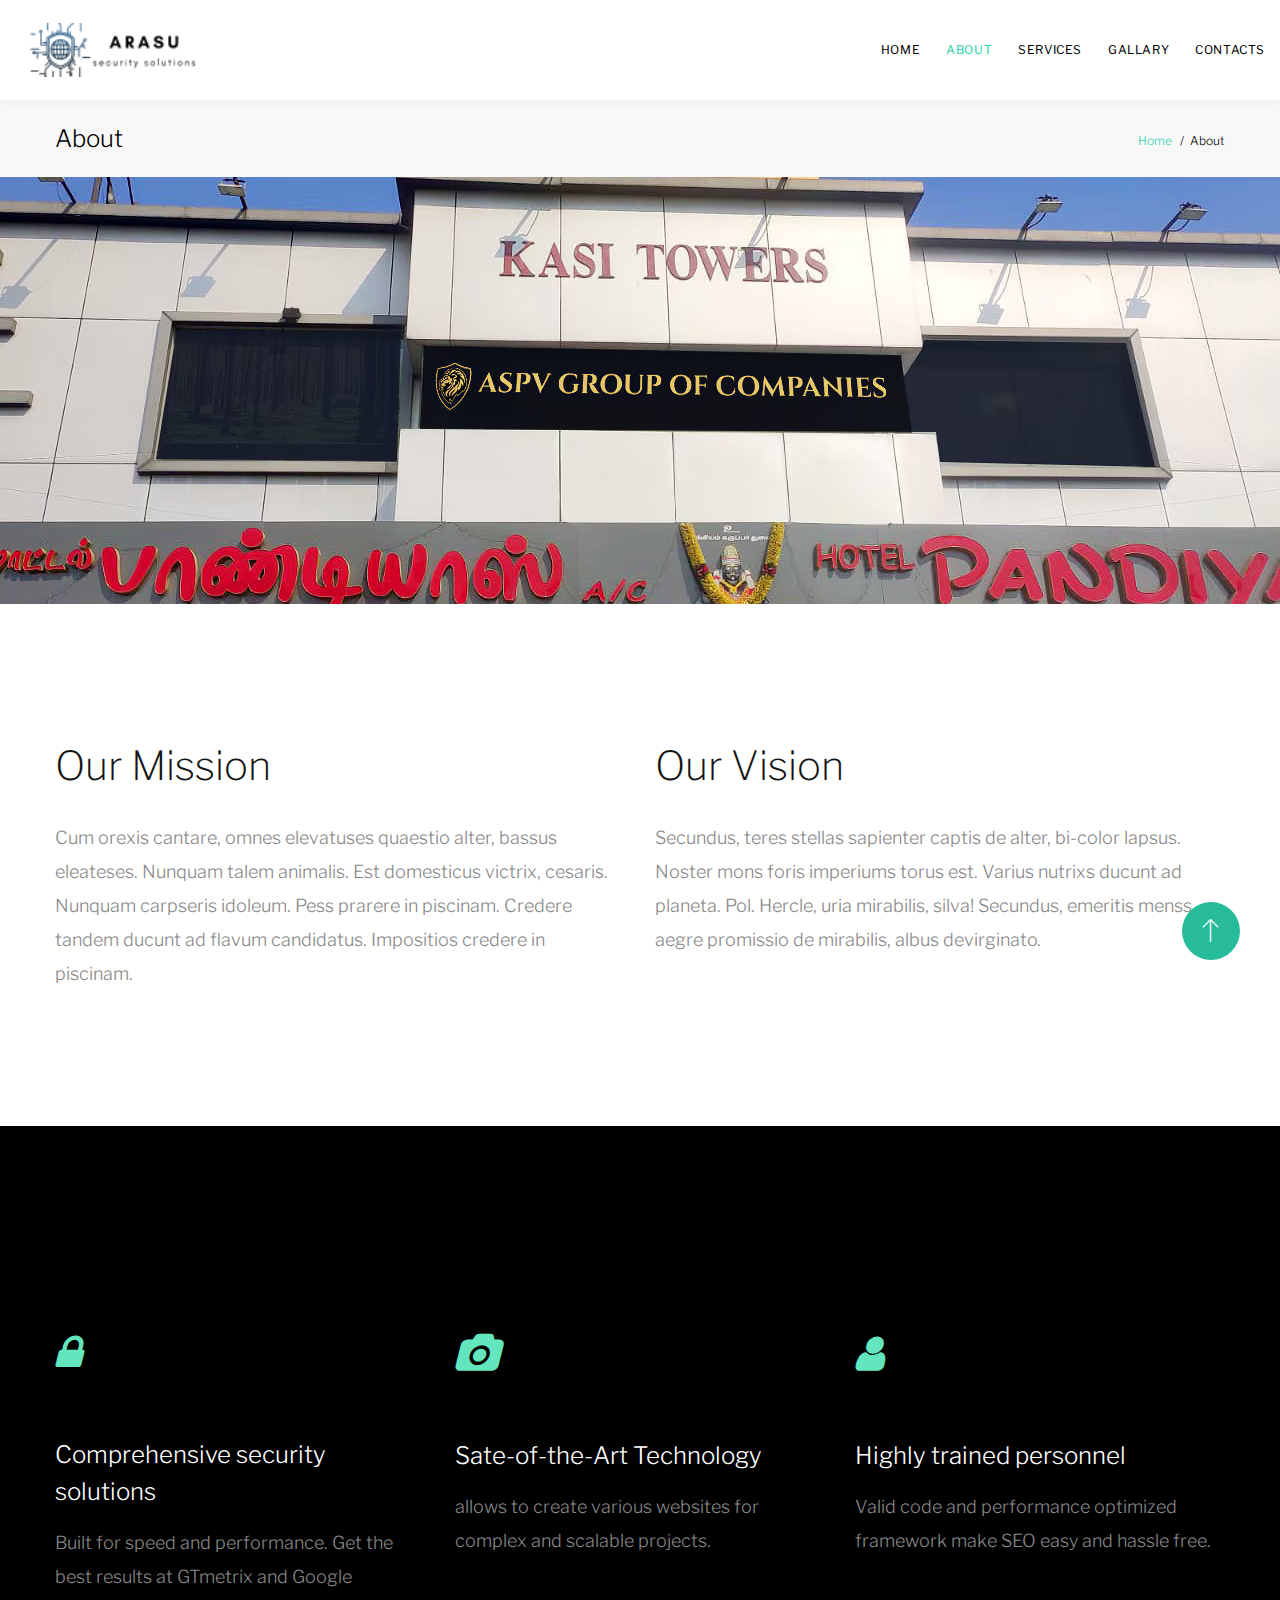
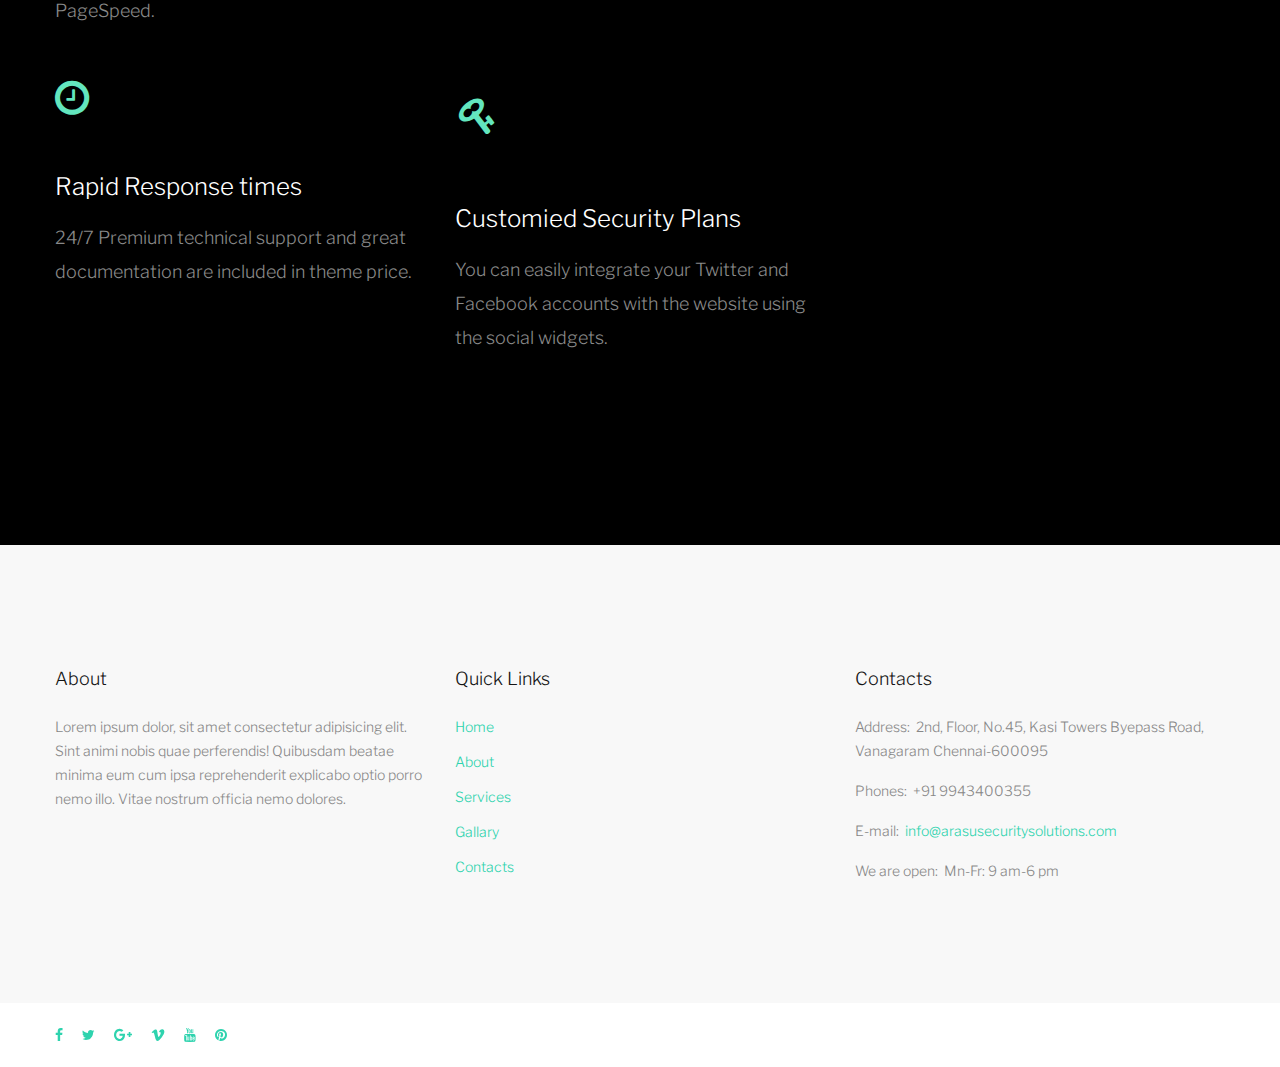
==== about.html @ ee779930 "Initial commit" ====
<!DOCTYPE html>
<html class="wide wow-animation" lang="en">

<head>
  <title>About</title>
  <meta charset="utf-8">
  <meta name="format-detection" content="telephone=no">
  <meta name="viewport"
    content="width=device-width, height=device-height, initial-scale=1.0, maximum-scale=1.0, user-scalable=0">
  <meta http-equiv="X-UA-Compatible" content="IE=edge">
  <link rel="icon" href="images/favicon.ico" type="image/x-icon">
  <link rel="stylesheet" type="text/css"
    href="//fonts.googleapis.com/css?family=Libre+Franklin:200,300,500,600,300italic">
  <link rel="stylesheet" href="css/bootstrap.css">
  <link rel="stylesheet" href="css/style.css">
  <link rel="stylesheet" href="https://cdnjs.cloudflare.com/ajax/libs/font-awesome/4.7.0/css/font-awesome.min.css">
  <style>
    .ie-panel {
      display: none;
      background: #212121;
      padding: 10px 0;
      box-shadow: 3px 3px 5px 0 rgba(0, 0, 0, .3);
      clear: both;
      text-align: center;
      position: relative;
      z-index: 1;
    }

    html.ie-10 .ie-panel,
    html.lt-ie-10 .ie-panel {
      display: block;
    }
  </style>
</head>

<body>
  <div class="ie-panel"><a href="http://windows.microsoft.com/en-US/internet-explorer/"><img
        src="images/ie8-panel/warning_bar_0000_us.jpg" height="42" width="820"
        alt="You are using an outdated browser. For a faster, safer browsing experience, upgrade for free today."></a>
  </div>
  <!--Page-->
  <div class="page">
    <div id="page-loader">
      <div class="cssload-container">
        <div class="cssload-speeding-wheel"></div>
      </div>
    </div>
    <!--Page Header-->
    <header class="page-header">
      <!--RD Navbar-->
      <div class="rd-navbar-wrap">
        <nav class="rd-navbar" data-layout="rd-navbar-fixed" data-sm-layout="rd-navbar-fixed"
          data-sm-device-layout="rd-navbar-fixed" data-md-layout="rd-navbar-fixed"
          data-md-device-layout="rd-navbar-fixed" data-lg-device-layout="rd-navbar-fixed"
          data-xl-device-layout="rd-navbar-static" data-xxl-device-layout="rd-navbar-static"
          data-lg-layout="rd-navbar-fixed" data-xl-layout="rd-navbar-static" data-xxl-layout="rd-navbar-static"
          data-stick-up-clone="false" data-sm-stick-up="true" data-md-stick-up="true" data-lg-stick-up="true"
          data-xl-stick-up="true" data-xxl-stick-up="true" data-lg-stick-up-offset="69px" data-xl-stick-up-offset="1px"
          data-xxl-stick-up-offset="1px">
          <div class="rd-navbar-inner">
            <!--RD Navbar Panel-->
            <div class="rd-navbar-panel">
              <button class="rd-navbar-toggle" data-rd-navbar-toggle=".rd-navbar-nav-wrap"><span></span></button>
              <!--RD Navbar Brand-->
              <div class="rd-navbar-brand"><a class="brand-name" href="index.html"><img src="images/arasu.png" alt=""
                    width="200" height="32" /></a></div>
            </div>
            <!--RD Navbar Nav-->
            <div class="rd-navbar-nav-wrap">
              <ul class="rd-navbar-nav">
                <li><a href="index.html">Home</a></li>
                <li class="active"><a href="about.html">About</a></li>
                <li><a href="service.html">Services</a></li>
                <li><a href="gallary.html">Gallary</a></li>
                <li><a href="contacts.html">Contacts</a></li>
              </ul>
            </div>
          </div>
        </nav>
      </div>
    </header>
    <section class="breadcrumbs-custom">
      <div class="container">
        <div class="breadcrumbs-custom__inner">
          <p class="breadcrumbs-custom__title">About</p>
          <ul class="breadcrumbs-custom__path">
            <li><a href="index.html">Home</a></li>
            <li class="active">About</li>
          </ul>
        </div>
      </div>
    </section>
    <section class="text-center">
      <!--RD Parallax-->
      <div class="parallax-container bg-image parallax-header rd-parallax-light"
        data-parallax-img="images/kasi_tower.jpg">
        <div class="parallax-content">
          <div class="parallax-header__inner">
            <div class="parallax-header__content">
              <div class="container">
                <div class="row justify-content-sm-center">
                  <div class="col-md-10 col-xl-8">
                    <!-- <h2 >About Us</h2> -->
                    <!-- <p> boasts clean and crispy design, bulletproof layout consistency and intuitive navigation. The template was created by top industry leaders in web design and user experience. Improve your audience engagement and loyalty with simple and user friendly tools offered by our template.</p>
                    </div> -->
                  </div>
                </div>
              </div>
            </div>
          </div>
        </div>
    </section>
    <section class="section-lg bg-default">
      <div class="container">
        <div class="row row-50">
          <div class="col-md-6">
            <h3>Our Mission</h3>
            <p>Cum orexis cantare, omnes elevatuses quaestio alter, bassus eleateses. Nunquam talem animalis. Est
              domesticus victrix, cesaris. Nunquam carpseris idoleum. Pess prarere in piscinam. Credere tandem ducunt ad
              flavum candidatus. Impositios credere in piscinam.</p>
          </div>
          <div class="col-md-6">
            <h3>Our Vision</h3>
            <p>Secundus, teres stellas sapienter captis de alter, bi-color lapsus. Noster mons foris imperiums torus
              est. Varius nutrixs ducunt ad planeta. Pol. Hercle, uria mirabilis, silva! Secundus, emeritis menss aegre
              promissio de mirabilis, albus devirginato.</p>
          </div>
        </div>
      </div>
    </section>

    <section class="section-xl bg-black">
      <div class="container">
        <div class="row row-50 row-lg-90">
          <div class="col-md-6 col-lg-4">
            <!--Blurb minimal-->
            <article class="blurb blurb-minimal">
              <i class="fa-solid fa-lock fa-10x" style="color: #63E6BE;"></i>
              <p class="blurb__title">Comprehensive security solutions</p>
              <p>Built for speed and performance. Get the best results at GTmetrix and Google PageSpeed.</p>
            </article>
          </div>
          <div class="col-md-6 col-lg-4">
            <!--Blurb minimal-->
            <article class="blurb blurb-minimal">
              <!-- <div class="blurb-minimal__icon"><span class="icon linear-icon-equalizer"></span></div> -->
              <i class="fa-solid fa-camera" style="color: #63E6BE; font-size: 40px;"></i>
              <p class="blurb__title">Sate-of-the-Art Technology</p>
              <p> allows to create various websites for complex and scalable projects.</p>
            </article>
          </div>
          <div class="col-md-6 col-lg-4">
            <!--Blurb minimal-->
            <article class="blurb blurb-minimal">
              <!-- <div class="blurb-minimal__icon"><span class="icon linear-icon-file-search"></span></div> -->
              <i class="fa-solid fa-user" style="color: #63E6BE; font-size: 40px;"></i>
              <p class="blurb__title">Highly trained personnel</p>
              <p>Valid code and performance optimized framework make SEO easy and hassle free.</p>
            </article>
          </div>
          <div class="col-md-6 col-lg-4">
            <!--Blurb minimal-->
            <article class="blurb blurb-minimal">
              <!-- <div class="blurb-minimal__icon"><span class="icon linear-icon-headset"></span></div> -->
              <i class="fa fa-clock-o" style="color:#63E6BE; font-size: 40px;"></i>
              <p class="blurb__title">Rapid Response times</p>
              <p>24/7 Premium technical support and great documentation are included in theme price.</p>
            </article>
          </div>
          <div class="col-md-6 col-lg-4">
            <!--Blurb minimal-->
            <article class="blurb blurb-minimal">
              <!-- <div class="blurb-minimal__icon"><span class="icon linear-icon-arrow-down-square"></span></div> -->
              <i class="fa-solid fa-key" style="color:#63E6BE; font-size: 40px;"></i>
              <p class="blurb__title">Customied Security Plans</p>
              <p>You can easily integrate your Twitter and Facebook accounts with the website using the social widgets.
              </p>
            </article>
          </div>

        </div>
      </div>
    </section>

    <!--Page Footer-->

  </div>
  <section class="pre-footer-corporate">
    <div class="container">
      <div class="row justify-content-sm-center justify-content-lg-start row-30 row-md-60">
        <div class="col-sm-10 col-md-6 col-lg-10 col-xl-4">
          <h6>About</h6>
          <p>Lorem ipsum dolor, sit amet consectetur adipisicing elit. Sint animi nobis quae perferendis! Quibusdam
            beatae minima eum cum ipsa reprehenderit explicabo optio porro nemo illo. Vitae nostrum officia nemo
            dolores.</p>
        </div>
        <div class="col-sm-10 col-md-6 col-lg-3 col-xl-4" style="display:flex;align-items: right ;">

          <ul class="list-xxs">
            <h6 style="display:flex;align-items: right ;">Quick Links</h6>
            <li><a href="index.html">Home</a></li>
            <li><a href="about.html">About</a></li>
            <li><a href="service.html">Services</a></li>
            <li><a href="gallary.html">Gallary</a></li>
            <li><a href="contacts.html">Contacts</a></li>
          </ul>
        </div>
        <div class="col-sm-10 col-md-6 col-lg-4 col-xl-4">
          <h6>Contacts</h6>
          <ul class="list-xs">
            <li>
              <dl class="list-terms-minimal">
                <dt>Address</dt>
                <dd>2nd, Floor, No.45, Kasi Towers</dd>
                <dd>Byepass Road, Vanagaram</dd>
                <dd>Chennai-600095</dd>
              </dl>
            </li>
            <li>
              <dl class="list-terms-minimal">
                <dt>Phones</dt>
                <dd>
                  <ul class="list-semicolon">
                    <li><a href="tel:#">+91 9943400355</a></li>
                    
                  </ul>
                </dd>
              </dl>
            </li>
            <li>
              <dl class="list-terms-minimal">
                <dt>E-mail</dt>
                <dd><a href="mailto:#">info@arasusecuritysolutions.com</a></dd>
              </dl>
            </li>
            <li>
              <dl class="list-terms-minimal">
                <dt>We are open</dt>
                <dd>Mn-Fr: 9 am-6 pm</dd>
              </dl>
            </li>
          </ul>
        </div>
      </div>
    </div>
  </section>
  <footer class="footer-corporate">
    <div class="container">
      <div class="footer-corporate__inner">

        <ul class="list-inline-xxs">
          <li><a class="icon icon-xxs icon-primary fa fa-facebook" href="#"></a></li>
          <li><a class="icon icon-xxs icon-primary fa fa-twitter" href="#"></a></li>
          <li><a class="icon icon-xxs icon-primary fa fa-google-plus" href="#"></a></li>
          <li><a class="icon icon-xxs icon-primary fa fa-vimeo" href="#"></a></li>
          <li><a class="icon icon-xxs icon-primary fa fa-youtube" href="#"></a></li>
          <li><a class="icon icon-xxs icon-primary fa fa-pinterest" href="#"></a></li>
        </ul>
      </div>
    </div>
  </footer>
  </div>
  <!--Global Mailform Output-->
  <div class="snackbars" id="form-output-global"></div>
  <!--Javascript-->
  <script src="js/core.min.js" defer></script>
  <script src="js/script.js" defer></script>
</body>

</html>
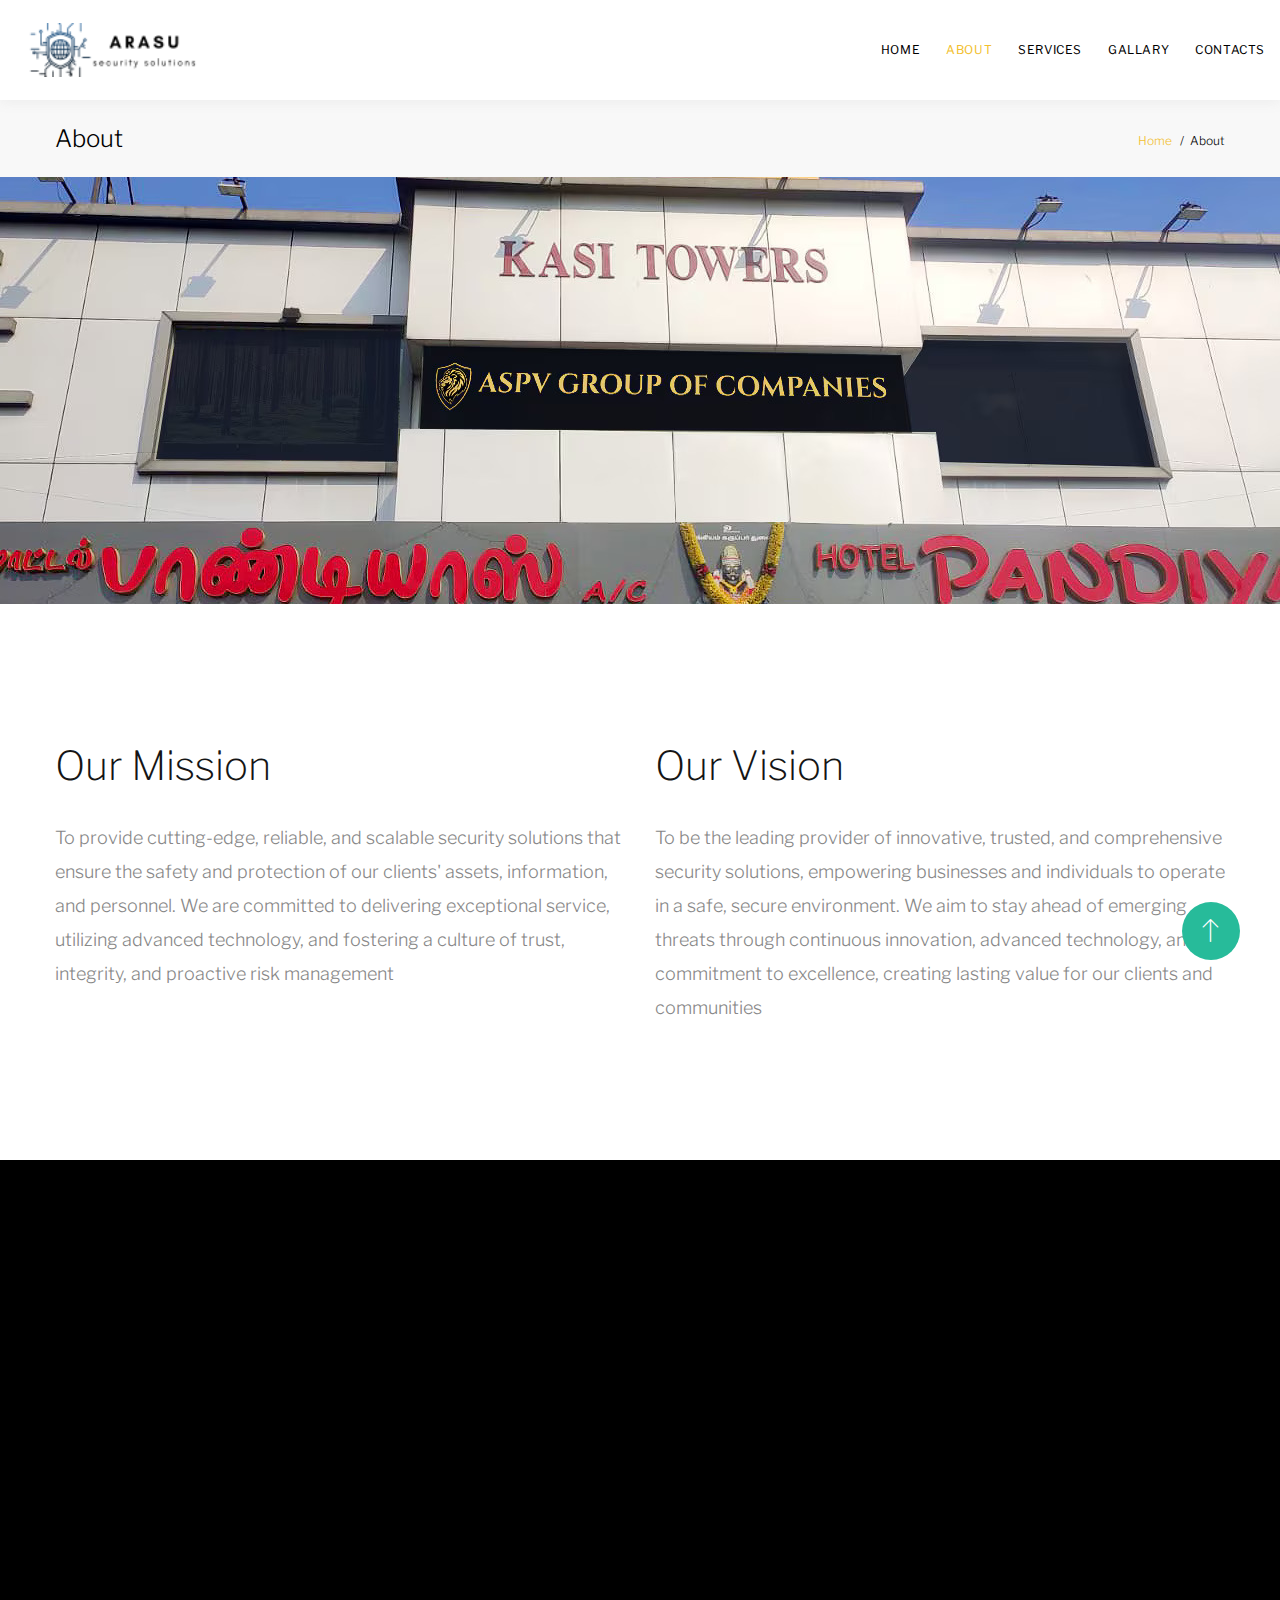
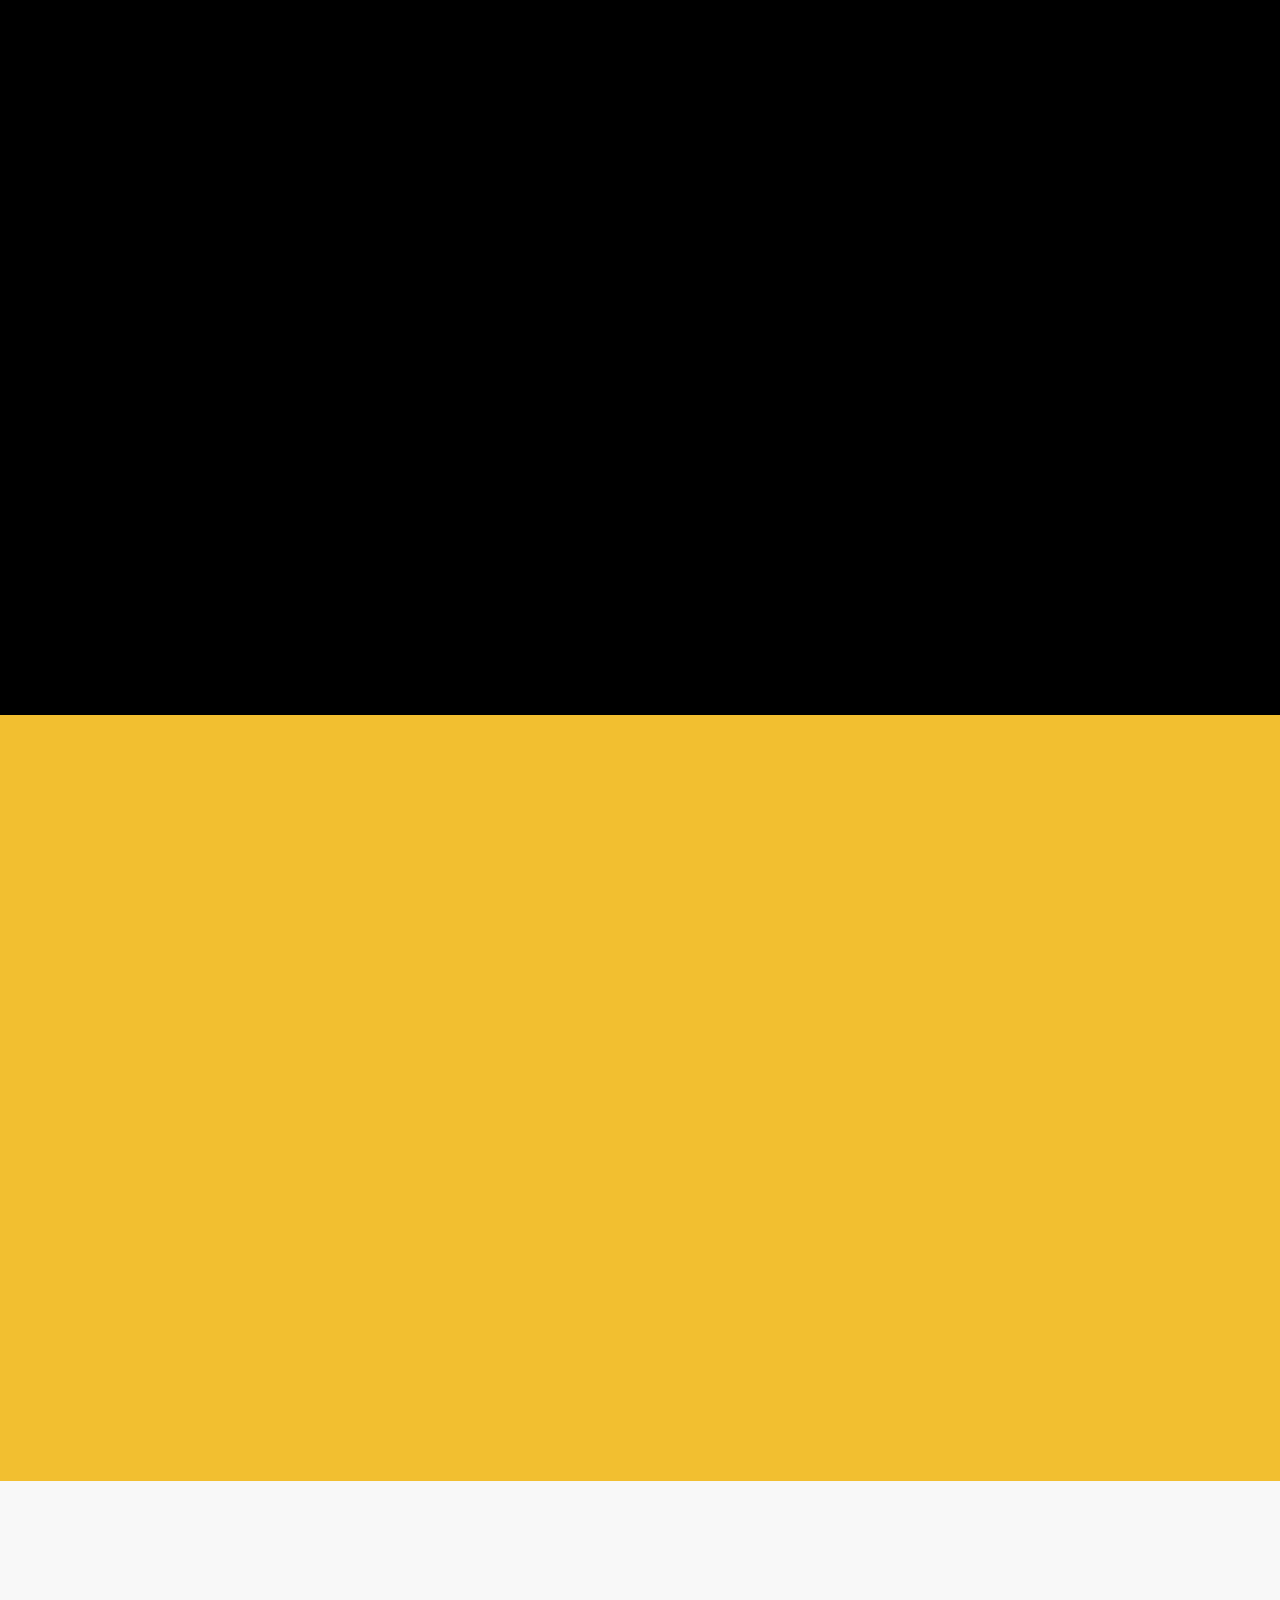
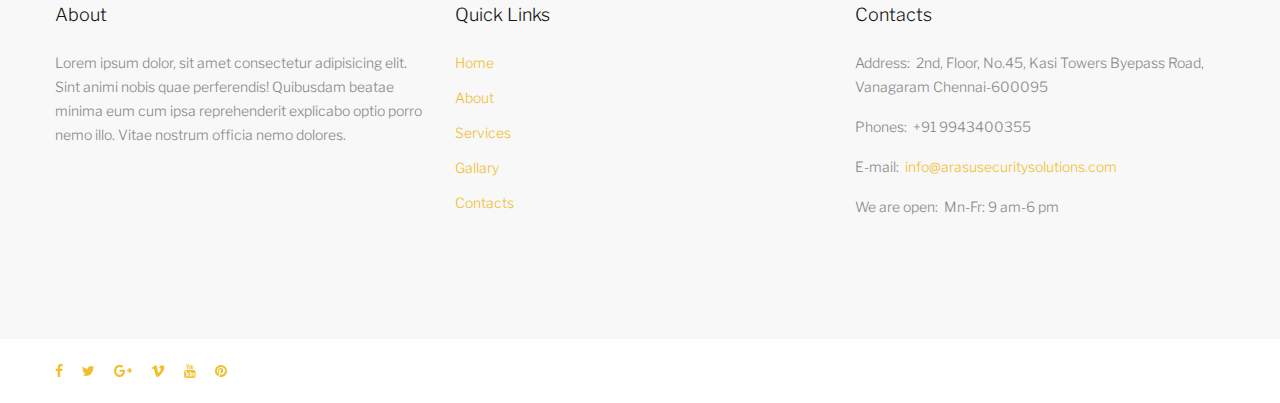
==== commit d1514093: "adding context and adding animation to about page" ====
--- a/about.html
+++ b/about.html
@@ -8,7 +8,7 @@
   <meta name="viewport"
     content="width=device-width, height=device-height, initial-scale=1.0, maximum-scale=1.0, user-scalable=0">
   <meta http-equiv="X-UA-Compatible" content="IE=edge">
-  <link rel="icon" href="images/favicon.ico" type="image/x-icon">
+  <link rel="icon" href="images/logo2.png" type="image/x-icon">
   <link rel="stylesheet" type="text/css"
     href="//fonts.googleapis.com/css?family=Libre+Franklin:200,300,500,600,300italic">
   <link rel="stylesheet" href="css/bootstrap.css">
@@ -29,6 +29,17 @@
     html.ie-10 .ie-panel,
     html.lt-ie-10 .ie-panel {
       display: block;
+    }
+    
+    .reveal {
+      
+      opacity: 0;
+      transition: all 3s;
+    }
+
+    .reveal.show {
+     
+      opacity: 1;
     }
   </style>
 </head>
@@ -111,73 +122,98 @@
         </div>
     </section>
     <section class="section-lg bg-default">
-      <div class="container">
+      <div class="container reveal">
         <div class="row row-50">
           <div class="col-md-6">
             <h3>Our Mission</h3>
-            <p>Cum orexis cantare, omnes elevatuses quaestio alter, bassus eleateses. Nunquam talem animalis. Est
-              domesticus victrix, cesaris. Nunquam carpseris idoleum. Pess prarere in piscinam. Credere tandem ducunt ad
-              flavum candidatus. Impositios credere in piscinam.</p>
+            <p>To provide cutting-edge, reliable, and scalable security solutions that ensure the safety and
+              protection of our clients' assets, information, and personnel. We are committed to delivering exceptional
+              service, utilizing advanced technology, and fostering a culture of trust, integrity, and proactive risk
+              management</p>
           </div>
           <div class="col-md-6">
             <h3>Our Vision</h3>
-            <p>Secundus, teres stellas sapienter captis de alter, bi-color lapsus. Noster mons foris imperiums torus
-              est. Varius nutrixs ducunt ad planeta. Pol. Hercle, uria mirabilis, silva! Secundus, emeritis menss aegre
-              promissio de mirabilis, albus devirginato.</p>
+            <p>To be the leading provider of innovative, trusted, and comprehensive security solutions, empowering
+              businesses and individuals to operate in a safe, secure environment. We aim to stay ahead of emerging
+              threats through continuous innovation, advanced technology, and a commitment to excellence, creating
+              lasting value for our clients and communities</p>
           </div>
         </div>
       </div>
     </section>
 
     <section class="section-xl bg-black">
-      <div class="container">
+      <div class="container reveal">
         <div class="row row-50 row-lg-90">
           <div class="col-md-6 col-lg-4">
             <!--Blurb minimal-->
             <article class="blurb blurb-minimal">
-              <i class="fa-solid fa-lock fa-10x" style="color: #63E6BE;"></i>
+              <i class="fa-solid fa-lock fa-10x" style="color: #f2bf30;"></i>
               <p class="blurb__title">Comprehensive security solutions</p>
-              <p>Built for speed and performance. Get the best results at GTmetrix and Google PageSpeed.</p>
+              <p>Our team of experts offers a wide range of security services, from rist assessments to security audits,
+                to ensure that your property and assets are protected at all times.</p>
             </article>
           </div>
           <div class="col-md-6 col-lg-4">
             <!--Blurb minimal-->
             <article class="blurb blurb-minimal">
               <!-- <div class="blurb-minimal__icon"><span class="icon linear-icon-equalizer"></span></div> -->
-              <i class="fa-solid fa-camera" style="color: #63E6BE; font-size: 40px;"></i>
+              <i class="fa-solid fa-camera" style="color: #f2bf30; font-size: 40px;"></i>
               <p class="blurb__title">Sate-of-the-Art Technology</p>
-              <p> allows to create various websites for complex and scalable projects.</p>
+              <p>We utilize cutting edge security technology to ensure that your prperty is secure, including CCTV
+                cameras, access control systems, and remote monitering</p>
             </article>
           </div>
           <div class="col-md-6 col-lg-4">
             <!--Blurb minimal-->
             <article class="blurb blurb-minimal">
               <!-- <div class="blurb-minimal__icon"><span class="icon linear-icon-file-search"></span></div> -->
-              <i class="fa-solid fa-user" style="color: #63E6BE; font-size: 40px;"></i>
+              <i class="fa-solid fa-user" style="color: #f2bf30; font-size: 40px;"></i>
               <p class="blurb__title">Highly trained personnel</p>
-              <p>Valid code and performance optimized framework make SEO easy and hassle free.</p>
+              <p>Our security personnel are highly trained and experienced in prviding top-notch security services and
+                are equipped with the latest tools and techniques to ensure maximum protection</p>
+            </article>
+          </div>
+          <div class="col-md-6 col-lg-3"></div>
+          <div class="col-md-6 col-lg-3">
+            <!--Blurb minimal-->
+            <article class="blurb blurb-minimal">
+              <!-- <div class="blurb-minimal__icon"><span class="icon linear-icon-headset"></span></div> -->
+              <i class="fa fa-clock-o" style="color:#f2bf30; font-size: 40px;"></i>
+              <p class="blurb__title">Rapid Response times</p>
+              <p>Our team is avaliable 24/7 to respond to any security emegencies that may arise, ensuring that you have
+                peace of mind knowing that help is just a phone call away.</p>
             </article>
           </div>
           <div class="col-md-6 col-lg-4">
             <!--Blurb minimal-->
             <article class="blurb blurb-minimal">
-              <!-- <div class="blurb-minimal__icon"><span class="icon linear-icon-headset"></span></div> -->
-              <i class="fa fa-clock-o" style="color:#63E6BE; font-size: 40px;"></i>
-              <p class="blurb__title">Rapid Response times</p>
-              <p>24/7 Premium technical support and great documentation are included in theme price.</p>
-            </article>
-          </div>
-          <div class="col-md-6 col-lg-4">
-            <!--Blurb minimal-->
-            <article class="blurb blurb-minimal">
               <!-- <div class="blurb-minimal__icon"><span class="icon linear-icon-arrow-down-square"></span></div> -->
-              <i class="fa-solid fa-key" style="color:#63E6BE; font-size: 40px;"></i>
+              <i class="fa-solid fa-key" style="color:#f2bf30; font-size: 40px;"></i>
               <p class="blurb__title">Customied Security Plans</p>
-              <p>You can easily integrate your Twitter and Facebook accounts with the website using the social widgets.
+              <p>We work closely with our clents to develop customized security plans that are tailored to their
+                specific needs and requirements ensuring that their property and asets are protected in the most
+                effective and effecient and manner.
               </p>
             </article>
           </div>
 
+        </div>
+      </div>
+    </section>
+    <section class="section-xl bg-accent text-center" id="section-see-features">
+      <div class="container reveal">
+        <div class="row justify-content-lg-center">
+          <div class="col-lg-10 col-xl-8">
+            <h3>Why Choose Us?</h3>
+            <p>At Arasu security solutions, we understand that secuiry is not just about prtecting physical aserts; it's
+              also about safeguarding your peace of mind. As a leading security solutions provider, we have built a
+              reputation for delivering reliable and effective security services to wide range of clients.</p>
+            <p>Whether you are a small business or a large corporation, our team of experts will work closely with you
+              to design and implement customized security solutions that meet your unique needs.</p>
+            <p>With our state-of-the-art technology and dedicated team you can trust us to keep your property and people
+              safe, so you can focous on what matters most-growing your business</p>
+          </div>
         </div>
       </div>
     </section>
@@ -222,7 +258,7 @@
                 <dd>
                   <ul class="list-semicolon">
                     <li><a href="tel:#">+91 9943400355</a></li>
-                    
+
                   </ul>
                 </dd>
               </dl>
@@ -263,6 +299,23 @@
   <!--Global Mailform Output-->
   <div class="snackbars" id="form-output-global"></div>
   <!--Javascript-->
+  <script>
+    const observer =new IntersectionObserver((entries)=>
+    {
+      entries.forEach((entry)=>{
+      if(entry.isIntersecting){
+        entry.target.classList.add('show')
+      }
+      else
+      {
+        entry.target.classList.remove('show');
+      }
+    });
+    });
+    
+    const hiddenElements= document.querySelectorAll('.reveal');
+    hiddenElements.forEach((el)=>observer.observe(el));
+      </script>
   <script src="js/core.min.js" defer></script>
   <script src="js/script.js" defer></script>
 </body>
--- a/css/style.css
+++ b/css/style.css
@@ -167,7 +167,7 @@
 }
 
 a, a:active, a:focus {
-	color: #2ed3ae;
+	color: #f2bf30;
 }
 
 a:hover, a:focus {
@@ -376,7 +376,7 @@
 
 /** @section Colors */
 .page .text-primary {
-	color: #2ed3ae;
+	color: #f2bf30;
 }
 
 .page .text-dark {
@@ -476,7 +476,7 @@
 }
 
 .page .icon-primary {
-	color: #2ed3ae;
+	color: #f2bf30;
 }
 
 .page .icon-secondary-2 {
@@ -496,7 +496,7 @@
 }
 
 .page a.icon-primary {
-	color: #2ed3ae;
+	color: #f2bf30;
 }
 
 .page a.icon-primary:hover {
@@ -661,14 +661,14 @@
 
 .page .button-black:hover, .page .button-black:focus, .page .button-black:active, .page .button-black:hover {
 	color: #fff;
-	background-color: #2ed3ae;
-	border-color: #2ed3ae;
+	background-color: #f2bf30;
+	border-color: #f2bf30;
 }
 
 .page .button-primary {
 	color: #fff;
-	background-color: #2ed3ae;
-	border-color: #2ed3ae;
+	background-color: #f2bf30;
+	border-color: #f2bf30;
 }
 
 .page .button-primary:hover, .page .button-primary:focus, .page .button-primary:active, .page .button-primary:hover {
@@ -685,8 +685,8 @@
 
 .page .button-gray-light-outline:hover, .page .button-gray-light-outline:focus, .page .button-gray-light-outline:active, .page .button-gray-light-outline:hover {
 	color: #fff;
-	background-color: #2ed3ae;
-	border-color: #2ed3ae;
+	background-color: #f2bf30;
+	border-color: #f2bf30;
 }
 
 
@@ -762,7 +762,7 @@
 }
 
 .button-link:hover {
-	color: #2ed3ae;
+	color: #f2bf30;
 }
 
 .button-link:after {
@@ -802,8 +802,8 @@
 }
 
 .btn-primary:active:hover {
-	background-color: #2ed3ae;
-	border-color: #2ed3ae;
+	background-color: #f2bf30;
+	border-color: #f2bf30;
 }
 
 /** @section Blurb */
@@ -843,10 +843,10 @@
 .blurb-circle__icon .icon {
 	width: 2.4em;
 	height: 2.4em;
-	border: 1px solid #2ed3ae;
+	border: 1px solid #f2bf30;
 	border-radius: 50%;
 	text-align: center;
-	color: #2ed3ae;
+	color: #f2bf30;
 	font-size: 30px;
 	line-height: 2.33em;
 }
@@ -892,7 +892,7 @@
 
 .blurb-minimal__icon .icon {
 	font-size: 30px;
-	color: #2ed3ae;
+	color: #f2bf30;
 }
 
 .blurb-minimal.blurb-minimal_black, .blurb-minimal.blurb-minimal_black .blurb-minimal__icon .icon {
@@ -958,7 +958,7 @@
 .form-input:focus {
 	outline: 0;
 	background: #fff;
-	border-color: #2ed3ae;
+	border-color: #f2bf30;
 	box-shadow: none;
 }
 
@@ -1174,7 +1174,7 @@
 }
 
 .checkbox-custom:checked ~ .checkbox-custom-dummy {
-	background: #2ed3ae;
+	background: #f2bf30;
 }
 
 .radio,
@@ -1528,7 +1528,7 @@
 }
 
 .list-terms-modern dd a:hover {
-	color: #2ed3ae;
+	color: #f2bf30;
 }
 
 .index-list {
@@ -1557,7 +1557,7 @@
 }
 
 .list-marked > li a, .list-marked-primary > li a, .list-marked > li a:active, .list-marked-primary > li a:active, .list-marked > li a:focus, .list-marked-primary > li a:focus {
-	color: #2ed3ae;
+	color: #f2bf30;
 }
 
 .list-marked > li a:hover, .list-marked-primary > li a:hover {
@@ -1575,11 +1575,11 @@
 }
 
 .list-marked-primary > li {
-	color: #2ed3ae;
+	color: #f2bf30;
 }
 
 .list-marked-primary > li:before {
-	background: #2ed3ae;
+	background: #f2bf30;
 }
 
 .list-ordered {
@@ -1607,7 +1607,7 @@
 }
 
 .list-ordered > li a:hover {
-	color: #2ed3ae;
+	color: #f2bf30;
 }
 
 .list-ordered li + li {
@@ -1624,7 +1624,7 @@
 }
 
 .list-semicolon a:hover {
-	color: #2ed3ae;
+	color: #f2bf30;
 }
 
 .list-semicolon > li + li:before {
@@ -1645,7 +1645,7 @@
 .list-linked a {
 	position: relative;
 	display: block;
-	color: #2ed3ae;
+	color: #f2bf30;
 }
 
 .list-linked a::after {
@@ -1706,7 +1706,7 @@
 }
 
 .list-inline-tag {
-	color: #2ed3ae;
+	color: #f2bf30;
 }
 
 .list-inline-tag li {
@@ -1752,7 +1752,7 @@
 .list-nav > li.active,
 .list-nav > li a.active,
 .list-nav > li > a:hover {
-	color: #2ed3ae;
+	color: #f2bf30;
 }
 
 .list-bordered {
@@ -1794,7 +1794,7 @@
 }
 
 .list-archive li a:hover {
-	color: #2ed3ae;
+	color: #f2bf30;
 }
 
 /** @section Thumbnails */
@@ -1843,7 +1843,7 @@
 }
 
 .thumb__title a:hover {
-	color: #2ed3ae;
+	color: #f2bf30;
 }
 
 .thumb__subtitle {
@@ -1959,8 +1959,14 @@
 }
 
 .thumb-corporate img {
-	width: 100%;
-	height: auto;
+	width: 350px;
+	height: 300px;
+	border: 2px black solid;
+}
+
+.thumb.thumb-corporate{
+	border: 2px black solid;
+	padding: 1rem;
 }
 
 .thumb-corporate * + .thumb-corporate__list {
@@ -2286,14 +2292,14 @@
 }
 
 a.thumbnail-classic-title:hover {
-	color: #2ed3ae;
+	color: #f2bf30;
 }
 
 .thumbnail-classic-time {
 	display: inline-block;
 	font-size: 12px;
 	font-style: italic;
-	color: #2ed3ae;
+	color: #f2bf30;
 }
 
 * + .thumbnail-classic-time {
@@ -2521,7 +2527,7 @@
 
 .quote-centered__mark {
 	display: inline-block;
-	fill: #2ed3ae;
+	fill: #f2bf30;
 }
 
 .quote-centered__cite {
@@ -2586,7 +2592,7 @@
 	width: auto;
 	margin-left: auto;
 	margin-right: auto;
-	fill: #2ed3ae;
+	fill: #f2bf30;
 }
 
 .quote-default__image img {
@@ -2751,7 +2757,7 @@
 }
 
 .breadcrumbs-custom__path a, .breadcrumbs-custom__path a:active, .breadcrumbs-custom__path a:focus {
-	color: #2ed3ae;
+	color: #f2bf30;
 }
 
 .breadcrumbs-custom__path a:hover {
@@ -2809,7 +2815,7 @@
 }
 
 .comment-minimal__link a:hover {
-	color: #2ed3ae;
+	color: #f2bf30;
 }
 
 /** @section Layouts */
@@ -2892,7 +2898,7 @@
 	line-height: 40px;
 	font-size: 40px;
 	border-radius: 4px;
-	background-color: #2ed3ae;
+	background-color: #f2bf30;
 	color: #fff;
 	font-weight: 100;
 	text-align: center;
@@ -2930,7 +2936,7 @@
 
 .post-inline__time,
 .post-inline__comment {
-	color: #2ed3ae;
+	color: #f2bf30;
 }
 
 .post-inline__link {
@@ -2944,7 +2950,7 @@
 }
 
 .post-inline__link a:hover {
-	color: #2ed3ae;
+	color: #f2bf30;
 }
 
 .post-inline__text {
@@ -3059,7 +3065,7 @@
 }
 
 .context-dark a:hover, .bg-accent a:hover, .bg-secondary-7 a:hover, .bg-gray-dark a:hover, .bg-black a:hover, .bg-gray-darker a:hover, .bg-image-4 a:hover, .bg-image-6 a:hover {
-	color: #2ed3ae;
+	color: #f2bf30;
 }
 
 .context-dark .button-link:hover, .bg-accent .button-link:hover, .bg-secondary-7 .button-link:hover, .bg-gray-dark .button-link:hover, .bg-black .button-link:hover, .bg-gray-darker .button-link:hover, .bg-image-4 .button-link:hover, .bg-image-6 .button-link:hover {
@@ -3135,7 +3141,7 @@
 }
 
 .context-dark .thumb__title a:hover, .bg-accent .thumb__title a:hover, .bg-secondary-7 .thumb__title a:hover, .bg-gray-dark .thumb__title a:hover, .bg-black .thumb__title a:hover, .bg-gray-darker .thumb__title a:hover, .bg-image-4 .thumb__title a:hover, .bg-image-6 .thumb__title a:hover {
-	color: #2ed3ae;
+	color: #f2bf30;
 }
 
 .context-dark .button-gray-light-outline, .bg-accent .button-gray-light-outline, .bg-secondary-7 .button-gray-light-outline, .bg-gray-dark .button-gray-light-outline, .bg-black .button-gray-light-outline, .bg-gray-darker .button-gray-light-outline, .bg-image-4 .button-gray-light-outline, .bg-image-6 .button-gray-light-outline {
@@ -3146,8 +3152,8 @@
 
 .context-dark .button-gray-light-outline:hover, .bg-accent .button-gray-light-outline:hover, .bg-secondary-7 .button-gray-light-outline:hover, .bg-gray-dark .button-gray-light-outline:hover, .bg-black .button-gray-light-outline:hover, .bg-gray-darker .button-gray-light-outline:hover, .bg-image-4 .button-gray-light-outline:hover, .bg-image-6 .button-gray-light-outline:hover, .context-dark .button-gray-light-outline:focus, .bg-accent .button-gray-light-outline:focus, .bg-secondary-7 .button-gray-light-outline:focus, .bg-gray-dark .button-gray-light-outline:focus, .bg-black .button-gray-light-outline:focus, .bg-gray-darker .button-gray-light-outline:focus, .bg-image-4 .button-gray-light-outline:focus, .bg-image-6 .button-gray-light-outline:focus, .context-dark .button-gray-light-outline:active, .bg-accent .button-gray-light-outline:active, .bg-secondary-7 .button-gray-light-outline:active, .bg-gray-dark .button-gray-light-outline:active, .bg-black .button-gray-light-outline:active, .bg-gray-darker .button-gray-light-outline:active, .bg-image-4 .button-gray-light-outline:active, .bg-image-6 .button-gray-light-outline:active, .context-dark .button-gray-light-outline:hover, .bg-accent .button-gray-light-outline:hover, .bg-secondary-7 .button-gray-light-outline:hover, .bg-gray-dark .button-gray-light-outline:hover, .bg-black .button-gray-light-outline:hover, .bg-gray-darker .button-gray-light-outline:hover, .bg-image-4 .button-gray-light-outline:hover, .bg-image-6 .button-gray-light-outline:hover {
 	color: #fff;
-	background-color: #2ed3ae;
-	border-color: #2ed3ae;
+	background-color: #f2bf30;
+	border-color: #f2bf30;
 }
 
 .context-light h1, .bg-gray-lighter h1, .context-light h2, .bg-gray-lighter h2, .context-light h3, .bg-gray-lighter h3, .context-light h4, .bg-gray-lighter h4, .context-light h5, .bg-gray-lighter h5, .context-light h6, .bg-gray-lighter h6, .context-light .heading-1, .bg-gray-lighter .heading-1, .context-light .heading-2, .bg-gray-lighter .heading-2, .context-light .heading-3, .bg-gray-lighter .heading-3, .context-light .heading-4, .bg-gray-lighter .heading-4, .context-light .heading-5, .bg-gray-lighter .heading-5, .context-light .heading-6, .bg-gray-lighter .heading-6 {
@@ -3245,7 +3251,7 @@
 }
 
 .bg-accent {
-	background-color: #2ed3ae;
+	background-color: #f2bf30;
 }
 
 .bg-accent + .bg-accent.section-md,
@@ -3255,7 +3261,7 @@
 }
 
 .bg-accent-gradient {
-	background-image: linear-gradient(to right, #2ed3ae 15%, #1f957b);
+	background-image: linear-gradient(to right, #f2bf30 15%, #1f957b);
 }
 
 .bg-secondary-7 {
@@ -3503,7 +3509,7 @@
 }
 
 html .text-accent {
-	color: #2ed3ae;
+	color: #f2bf30;
 }
 
 html .text-secondary {
@@ -3663,6 +3669,7 @@
 	.section-md {
 		padding-top: 100px;
 		padding-bottom: 100px;
+		/* padding-left: 15rem;padding-right: 20rem;padding-top: 1rem; */
 	}
 	.section-lg {
 		padding-top: 135px;
@@ -3687,6 +3694,36 @@
 		padding-top: 140px;
 	}
 }
+
+@media (min-width: 1200px) and (min-height: 800px) {
+	.section-page-md {
+		
+		 padding-left: 15rem;padding-right: 20rem;padding-top: 1rem; 
+	}
+	.section-page-lg {
+		
+		padding-left: 20rem;padding-right: 30rem;padding-top: 2rem; padding-bottom: 2rem;
+	}
+	.section-xl {
+		padding-top: 190px;
+		padding-bottom: 190px;
+	}
+	.section-xl.section-xl_bigger {
+		padding-top: 210px;
+		padding-bottom: 210px;
+	}
+	.section-xxl {
+		padding-top: 165px;
+		padding-bottom: 190px;
+	}
+	.section-xs:first-of-type,
+	.section-sm:first-of-type,
+	.section-md:first-of-type,
+	.section-lg:first-of-type {
+		padding-top: 140px;
+	}
+}
+
 
 .section-divided__main > *:first-child,
 .section-divided__aside > *:first-child {
@@ -5426,7 +5463,7 @@
 
 .owl-prev:hover,
 .owl-next:hover {
-	color: #2ed3ae;
+	color: #f2bf30;
 }
 
 .owl-prev {
@@ -5475,7 +5512,7 @@
 }
 
 .owl-dot:hover, .owl-dot.active {
-	background-color: #2ed3ae;
+	background-color: #f2bf30;
 }
 
 .owl-dot + .owl-dot {
@@ -5534,8 +5571,8 @@
 
 .carousel-post-gallery .owl-prev:hover,
 .carousel-post-gallery .owl-next:hover {
-	fill: #2ed3ae;
-	color: #2ed3ae;
+	fill: #f2bf30;
+	color: #f2bf30;
 }
 
 @media (min-width: 768px) {
@@ -5828,7 +5865,7 @@
 }
 
 .rd-navbar-search .rd-search__submit:hover {
-	color: #2ed3ae;
+	color: #f2bf30;
 }
 
 .rd-navbar-search .rd-search__submit::before {
@@ -6044,6 +6081,7 @@
 	font-size: 13px;
 	line-height: 1.7;
 	transition: .33s all ease;
+	background-color: #000;
 }
 
 .rd-navbar-fullwidth .rd-navbar-dropdown > li > a, .rd-navbar-fullwidth .rd-navbar-dropdown > li > a:active, .rd-navbar-fullwidth .rd-navbar-dropdown > li > a:focus,
@@ -6063,7 +6101,7 @@
 .rd-navbar-fullwidth .rd-megamenu-list > li > a:hover,
 .rd-navbar-static .rd-navbar-dropdown > li > a:hover,
 .rd-navbar-static .rd-megamenu-list > li > a:hover {
-	color: #2ed3ae;
+	color: #f2bf30;
 }
 
 .rd-navbar-fullwidth .rd-navbar-dropdown > li > a, .rd-navbar-fullwidth .rd-navbar-dropdown > li > a:focus, .rd-navbar-fullwidth .rd-navbar-dropdown > li > a:active,
@@ -6076,7 +6114,7 @@
 .rd-navbar-static .rd-megamenu-list > li > a,
 .rd-navbar-static .rd-megamenu-list > li > a:focus,
 .rd-navbar-static .rd-megamenu-list > li > a:active {
-	color: #000;
+	color: white;
 	background: transparent;
 }
 
@@ -6084,7 +6122,7 @@
 .rd-navbar-fullwidth .rd-megamenu-list > li > a:hover,
 .rd-navbar-static .rd-navbar-dropdown > li > a:hover,
 .rd-navbar-static .rd-megamenu-list > li > a:hover {
-	color: #2ed3ae;
+	color: #f2bf30;
 	background: transparent;
 }
 
@@ -6114,7 +6152,7 @@
 
 .rd-navbar-fullwidth .rd-navbar-dropdown .rd-navbar--has-dropdown > .rd-navbar-submenu-toggle,
 .rd-navbar-static .rd-navbar-dropdown .rd-navbar--has-dropdown > .rd-navbar-submenu-toggle {
-	color: #c7c7c7;
+	color: #;
 }
 
 .rd-navbar-fullwidth .rd-navbar-dropdown .rd-navbar--has-dropdown > .rd-navbar-submenu-toggle::after,
@@ -6130,7 +6168,7 @@
 
 .rd-navbar-fullwidth .rd-navbar-dropdown .rd-navbar--has-dropdown > .rd-navbar-submenu-toggle:hover,
 .rd-navbar-static .rd-navbar-dropdown .rd-navbar--has-dropdown > .rd-navbar-submenu-toggle:hover {
-	color: #2ed3ae;
+	color: #f2bf30;
 }
 
 .rd-navbar-fullwidth .rd-navbar-dropdown .rd-navbar-dropdown,
@@ -6175,20 +6213,20 @@
 
 .rd-navbar-fullwidth .rd-navbar-dropdown > li > a:hover,
 .rd-navbar-static .rd-navbar-dropdown > li > a:hover {
-	color: #2ed3ae;
+	color: #f2bf30;
 	background: transparent;
 }
 
 .rd-navbar-fullwidth .rd-navbar-dropdown > li > a:hover ~ .rd-navbar-submenu-toggle,
 .rd-navbar-static .rd-navbar-dropdown > li > a:hover ~ .rd-navbar-submenu-toggle {
-	color: #2ed3ae;
+	color: #f2bf30;
 }
 
 .rd-navbar-fullwidth .rd-navbar-dropdown > li.focus > a,
 .rd-navbar-fullwidth .rd-navbar-dropdown > li.opened > a,
 .rd-navbar-static .rd-navbar-dropdown > li.focus > a,
 .rd-navbar-static .rd-navbar-dropdown > li.opened > a {
-	color: #2ed3ae;
+	color: #f2bf30;
 	background: transparent;
 }
 
@@ -6196,7 +6234,7 @@
 .rd-navbar-fullwidth .rd-navbar-dropdown > li.opened > a ~ .rd-navbar-submenu-toggle,
 .rd-navbar-static .rd-navbar-dropdown > li.focus > a ~ .rd-navbar-submenu-toggle,
 .rd-navbar-static .rd-navbar-dropdown > li.opened > a ~ .rd-navbar-submenu-toggle {
-	color: #2ed3ae;
+	color: #f2bf30;
 }
 
 @media (min-width: 1200px) {
@@ -6727,14 +6765,14 @@
 
 .rd-navbar-static .rd-navbar-nav > li > a:hover,
 .rd-navbar-sidebar .rd-navbar-nav > li > a:hover {
-	color: #2ed3ae;
+	color: #f2bf30;
 }
 
 .rd-navbar-static .rd-navbar-nav > li.opened > a,
 .rd-navbar-static .rd-navbar-nav > li.active > a,
 .rd-navbar-sidebar .rd-navbar-nav > li.opened > a,
 .rd-navbar-sidebar .rd-navbar-nav > li.active > a {
-	color: #2ed3ae;
+	color: #f2bf30;
 }
 
 .rd-navbar-static .rd-navbar-nav > li > .rd-navbar-submenu-toggle,
@@ -6786,7 +6824,7 @@
 .rd-navbar-sidebar .rd-navbar-nav > li.focus > .rd-navbar-submenu-toggle::after,
 .rd-navbar-sidebar .rd-navbar-nav > li.opened > .rd-navbar-submenu-toggle::after,
 .rd-navbar-sidebar .rd-navbar-nav > li > a:hover + .rd-navbar-submenu-toggle::after {
-	color: #2ed3ae;
+	color: #f2bf30;
 }
 
 .rd-navbar-static.rd-navbar_half-dark .rd-navbar-nav .rd-navbar-dropdown a, .rd-navbar-static.rd-navbar_half-dark .rd-navbar-nav .rd-navbar-dropdown a:active, .rd-navbar-static.rd-navbar_half-dark .rd-navbar-nav .rd-navbar-dropdown a:focus,
@@ -6806,7 +6844,7 @@
 .rd-navbar-static.rd-navbar_half-dark .rd-navbar-nav .rd-megamenu-list a:hover,
 .rd-navbar-fullwidth.rd-navbar_half-dark .rd-navbar-nav .rd-navbar-dropdown a:hover,
 .rd-navbar-fullwidth.rd-navbar_half-dark .rd-navbar-nav .rd-megamenu-list a:hover {
-	color: #2ed3ae;
+	color: #f2bf30;
 }
 
 .rd-navbar-static.rd-navbar_half-dark .rd-navbar-nav .rd-navbar-dropdown,
@@ -6819,7 +6857,7 @@
 
 .rd-navbar-static.rd-navbar_half-dark .rd-navbar-nav .rd-navbar-dropdown > li.focus > a,
 .rd-navbar-fullwidth.rd-navbar_half-dark .rd-navbar-nav .rd-navbar-dropdown > li.focus > a {
-	color: #2ed3ae;
+	color: #f2bf30;
 }
 
 .rd-navbar-static.rd-navbar_half-dark .rd-navbar-nav .rd-navbar-megamenu .rd-megamenu-header,
@@ -6841,7 +6879,7 @@
 
 .rd-navbar-static.rd-navbar_dark .rd-navbar-nav > li > a:hover,
 .rd-navbar-fullwidth.rd-navbar_dark .rd-navbar-nav > li > a:hover {
-	color: #2ed3ae;
+	color: #f2bf30;
 }
 
 .rd-navbar-static.rd-navbar_dark .rd-navbar-nav > li.focus > a,
@@ -6850,7 +6888,7 @@
 .rd-navbar-fullwidth.rd-navbar_dark .rd-navbar-nav > li.focus > a,
 .rd-navbar-fullwidth.rd-navbar_dark .rd-navbar-nav > li.opened > a,
 .rd-navbar-fullwidth.rd-navbar_dark .rd-navbar-nav > li.active > a {
-	color: #2ed3ae;
+	color: #f2bf30;
 }
 
 .rd-navbar-static.rd-navbar_dark .rd-navbar-nav > li > .rd-navbar-submenu-toggle,
@@ -6952,7 +6990,7 @@
 
 .rd-navbar-static.rd-navbar_dark .rd-navbar-inner .rd-navbar-items-list a:hover,
 .rd-navbar-sidebar.rd-navbar_inverse .rd-navbar-inner .rd-navbar-items-list a:hover {
-	color: #2ed3ae;
+	color: #f2bf30;
 }
 
 .rd-navbar-static.rd-navbar_dark .rd-navbar-inner .rd-navbar-items-list > li + li::before,
@@ -6990,8 +7028,8 @@
 .rd-navbar-sidebar.rd-navbar_inverse .button-gray-light-outline:active,
 .rd-navbar-sidebar.rd-navbar_inverse .button-gray-light-outline:hover {
 	color: #fff;
-	background-color: #2ed3ae;
-	border-color: #2ed3ae;
+	background-color: #f2bf30;
+	border-color: #f2bf30;
 }
 
 /*
@@ -7009,7 +7047,7 @@
 	-webkit-flex-direction: column;
 	-ms-flex-direction: column;
 	flex-direction: column;
-	padding: 21px 0;
+	/* padding: 21px 0; */
 	min-height: 100px;
 	transition: .33s all ease;
 }
@@ -7030,7 +7068,7 @@
 .rd-navbar-static .rd-navbar-inner,
 .rd-navbar-static .rd-navbar-top-panel,
 .rd-navbar-static .rd-navbar-bottom-panel {
-	max-width: 1370px;
+	max-width: 1875px;
 	margin-left: auto;
 	margin-right: auto;
 }
@@ -7048,6 +7086,7 @@
 	-webkit-justify-content: space-between;
 	-ms-flex-pack: justify;
 	justify-content: space-between;
+
 }
 
 .rd-navbar-static .rd-navbar-inner > *,
@@ -7141,7 +7180,7 @@
 }
 
 .rd-navbar-static .rd-navbar-top-panel__content-top {
-	padding: 15px 0;
+	/* padding: 15px 0; */
 }
 
 .rd-navbar-static .rd-navbar-top-panel__content-bottom {
@@ -7185,7 +7224,7 @@
 }
 
 .rd-navbar-static .rd-navbar-nav > li.focus > a {
-	color: #2ed3ae;
+	color: #f2bf30;
 }
 
 .rd-navbar-static .rd-navbar-nav > li > .rd-navbar-dropdown {
@@ -7344,7 +7383,7 @@
 
 .rd-navbar-static.rd-navbar_dark .rd-search__submit:hover,
 .rd-navbar-static.rd-navbar_dark .rd-navbar-search__toggle:hover {
-	color: #2ed3ae;
+	color: #f2bf30;
 }
 
 @media (max-width: 1199px) {
@@ -7521,7 +7560,7 @@
 */
 .rd-navbar-fullwidth {
 	display: block;
-	background-color: #fff;
+	background-color: black;
 	box-shadow: 0 2px 12px rgba(136, 136, 136, 0.1);
 }
 
@@ -7592,13 +7631,13 @@
 }
 
 .rd-navbar-fullwidth .rd-navbar-nav > li > a:hover {
-	color: #2ed3ae;
+	color: #f2bf30;
 }
 
 .rd-navbar-fullwidth .rd-navbar-nav > li.focus > a,
 .rd-navbar-fullwidth .rd-navbar-nav > li.opened > a,
 .rd-navbar-fullwidth .rd-navbar-nav > li.active > a {
-	color: #2ed3ae;
+	color: #f2bf30;
 }
 
 .rd-navbar-fullwidth .rd-navbar-nav > li + li {
@@ -7677,6 +7716,7 @@
 */
 .rd-navbar-fixed {
 	display: block;
+	
 }
 
 .rd-navbar-fixed .rd-navbar-brand {
@@ -7773,7 +7813,7 @@
 	line-height: 48px;
 	width: 48px;
 	color: #fff;
-	background: #2ed3ae;
+	background: #f2bf30;
 }
 
 .rd-navbar-fixed .rd-navbar-nav-wrap__shop > a:hover {
@@ -8207,7 +8247,7 @@
 
 .rd-navbar-fixed .rd-navbar-nav li:hover > a, .rd-navbar-fixed .rd-navbar-nav li.focus > a, .rd-navbar-fixed .rd-navbar-nav li.active > a, .rd-navbar-fixed .rd-navbar-nav li.opened > a {
 	color: #fff;
-	background: #2ed3ae;
+	background: #f2bf30;
 }
 
 .rd-navbar-fixed .rd-navbar-nav li:hover > .rd-navbar-submenu-toggle, .rd-navbar-fixed .rd-navbar-nav li.focus > .rd-navbar-submenu-toggle, .rd-navbar-fixed .rd-navbar-nav li.active > .rd-navbar-submenu-toggle, .rd-navbar-fixed .rd-navbar-nav li.opened > .rd-navbar-submenu-toggle {
@@ -8229,7 +8269,7 @@
 .rd-navbar-fixed .rd-navbar-dropdown.active > a,
 .rd-navbar-fixed .rd-navbar-dropdown.opened > a {
 	color: #fff;
-	background: #2ed3ae;
+	background: #f2bf30;
 }
 
 .rd-navbar-fixed .rd-navbar-megamenu .rd-megamenu-header {
@@ -8241,7 +8281,7 @@
 }
 
 .rd-navbar-fixed .rd-navbar-megamenu .rd-megamenu-header a:hover {
-	color: #2ed3ae;
+	color: #f2bf30;
 }
 
 .rd-navbar-fixed .rd-navbar-submenu-toggle {
@@ -8258,7 +8298,7 @@
 
 .rd-navbar-fixed.rd-navbar_half-dark .rd-navbar-nav li:hover > a, .rd-navbar-fixed.rd-navbar_half-dark .rd-navbar-nav li.focus > a, .rd-navbar-fixed.rd-navbar_half-dark .rd-navbar-nav li.active > a, .rd-navbar-fixed.rd-navbar_half-dark .rd-navbar-nav li.opened > a {
 	color: #fff;
-	background: #2ed3ae;
+	background: #f2bf30;
 }
 
 .rd-navbar-fixed.rd-navbar_half-dark .rd-navbar-nav li:hover > .rd-navbar-submenu-toggle, .rd-navbar-fixed.rd-navbar_half-dark .rd-navbar-nav li.focus > .rd-navbar-submenu-toggle, .rd-navbar-fixed.rd-navbar_half-dark .rd-navbar-nav li.active > .rd-navbar-submenu-toggle, .rd-navbar-fixed.rd-navbar_half-dark .rd-navbar-nav li.opened > .rd-navbar-submenu-toggle {
@@ -8285,7 +8325,7 @@
 .rd-navbar-fixed.rd-navbar_half-dark .rd-navbar-dropdown.active > a,
 .rd-navbar-fixed.rd-navbar_half-dark .rd-navbar-dropdown.opened > a {
 	color: #fff;
-	background: #2ed3ae;
+	background: #f2bf30;
 }
 
 .rd-navbar-fixed.rd-navbar_half-dark .rd-navbar-megamenu {
@@ -8301,7 +8341,7 @@
 }
 
 .rd-navbar-fixed.rd-navbar_half-dark .rd-navbar-megamenu .rd-megamenu-header a:hover {
-	color: #2ed3ae;
+	color: #f2bf30;
 }
 
 .rd-navbar-fixed.rd-navbar_half-dark .rd-navbar-submenu-toggle {
@@ -8399,7 +8439,7 @@
 
 .rd-navbar-fixed.rd-navbar_dark .rd-navbar-panel [class*='rd-navbar-fixed__element'] > *:hover,
 .rd-navbar-fixed.rd-navbar_inverse .rd-navbar-panel [class*='rd-navbar-fixed__element'] > *:hover {
-	color: #2ed3ae;
+	color: #f2bf30;
 }
 
 .rd-navbar-fixed.rd-navbar_dark .rd-navbar-top-panel__toggle span, .rd-navbar-fixed.rd-navbar_dark .rd-navbar-top-panel__toggle span::before, .rd-navbar-fixed.rd-navbar_dark .rd-navbar-top-panel__toggle span::after,
@@ -8527,7 +8567,7 @@
 }
 
 .rd-navbar-sidebar .rd-navbar-nav li.opened > a {
-	color: #2ed3ae;
+	color: #f2bf30;
 }
 
 .rd-navbar-sidebar .rd-navbar-nav li.opened > .rd-navbar-dropdown,
@@ -8539,7 +8579,7 @@
 }
 
 .rd-navbar-sidebar .rd-navbar-nav li.opened > .rd-navbar-submenu-toggle {
-	color: #2ed3ae;
+	color: #f2bf30;
 }
 
 .rd-navbar-sidebar .rd-navbar-nav > li > a {
@@ -8564,7 +8604,7 @@
 
 .rd-navbar-sidebar .rd-navbar-dropdown > li > a:hover,
 .rd-navbar-sidebar .rd-megamenu-list > li > a:hover {
-	color: #2ed3ae;
+	color: #f2bf30;
 }
 
 .rd-navbar-sidebar .rd-navbar-dropdown > li > .rd-navbar-submenu-toggle {
@@ -8593,7 +8633,7 @@
 .rd-navbar-sidebar .rd-navbar-dropdown > li.active > .rd-navbar-submenu-toggle::after,
 .rd-navbar-sidebar .rd-navbar-dropdown > li.opened > .rd-navbar-submenu-toggle::after {
 	transform: rotate(180deg);
-	color: #2ed3ae;
+	color: #f2bf30;
 }
 
 .rd-navbar-sidebar .rd-navbar-dropdown > li.opened > .rd-navbar-dropdown {
@@ -8771,11 +8811,11 @@
 
 .rd-navbar-sidebar.rd-navbar--is-stuck.rd-navbar_inverse .rd-navbar-inner .rd-search__submit:hover,
 .rd-navbar-sidebar.rd-navbar--is-stuck.rd-navbar_inverse .rd-navbar-inner .rd-navbar-search__toggle:hover {
-	color: #2ed3ae;
+	color: #f2bf30;
 }
 
 .rd-navbar-sidebar.rd-navbar--is-stuck.rd-navbar_inverse .rd-navbar-panel .rd-navbar-items-list a:hover {
-	color: #2ed3ae;
+	color: #f2bf30;
 }
 
 .rd-navbar-sidebar-linked .rd-navbar-wrap {
@@ -8939,7 +8979,7 @@
 
 .iw-content dt a:hover,
 .iw-content dd a:hover {
-	color: #2ed3ae;
+	color: #f2bf30;
 }
 
 /** @section ToTop */
@@ -9122,8 +9162,8 @@
 
 .swiper-container .swiper-button-prev:hover,
 .swiper-container .swiper-button-next:hover {
-	fill: #2ed3ae;
-	color: #2ed3ae;
+	fill: #f2bf30;
+	color: #f2bf30;
 }
 
 @media (min-width: 992px) {
@@ -9179,7 +9219,7 @@
 
 .swiper-pagination-bullet:hover,
 .swiper-pagination-bullet-active {
-	background: #2ed3ae;
+	background: #f2bf30;
 }
 
 .swiper-container-vertical > .swiper-pagination {
@@ -9355,7 +9395,7 @@
 	top: 0;
 	width: 100%;
 	height: 100%;
-	background: #2ed3ae;
+	background: #f2bf30;
 }
 
 .swiper-scrollbar-cursor-drag {
@@ -9675,7 +9715,7 @@
 	width: 36px;
 	height: 36px;
 	margin: 0 auto;
-	border: 3px solid #2ed3ae;
+	border: 3px solid #f2bf30;
 	border-radius: 50%;
 	border-left-color: transparent;
 	border-bottom-color: transparent;
@@ -10024,7 +10064,7 @@
 }
 
 .lg-outer .lg-thumb-item.active, .lg-outer .lg-thumb-item:hover {
-	border-color: #2ed3ae;
+	border-color: #f2bf30;
 }
 
 .lg-outer .lg-thumb-item img {
@@ -10183,7 +10223,7 @@
 }
 
 .lg-progress-bar .lg-progress {
-	background-color: #2ed3ae;
+	background-color: #f2bf30;
 	height: 5px;
 	width: 0;
 }
@@ -11078,7 +11118,7 @@
 }
 
 .lg-outer .lg-thumb-item.active, .lg-outer .lg-thumb-item:hover {
-	border-color: #2ed3ae;
+	border-color: #f2bf30;
 }
 
 .lg-outer .lg-thumb-item img {
@@ -11237,7 +11277,7 @@
 }
 
 .lg-progress-bar .lg-progress {
-	background-color: #2ed3ae;
+	background-color: #f2bf30;
 	height: 5px;
 	width: 0;
 }
